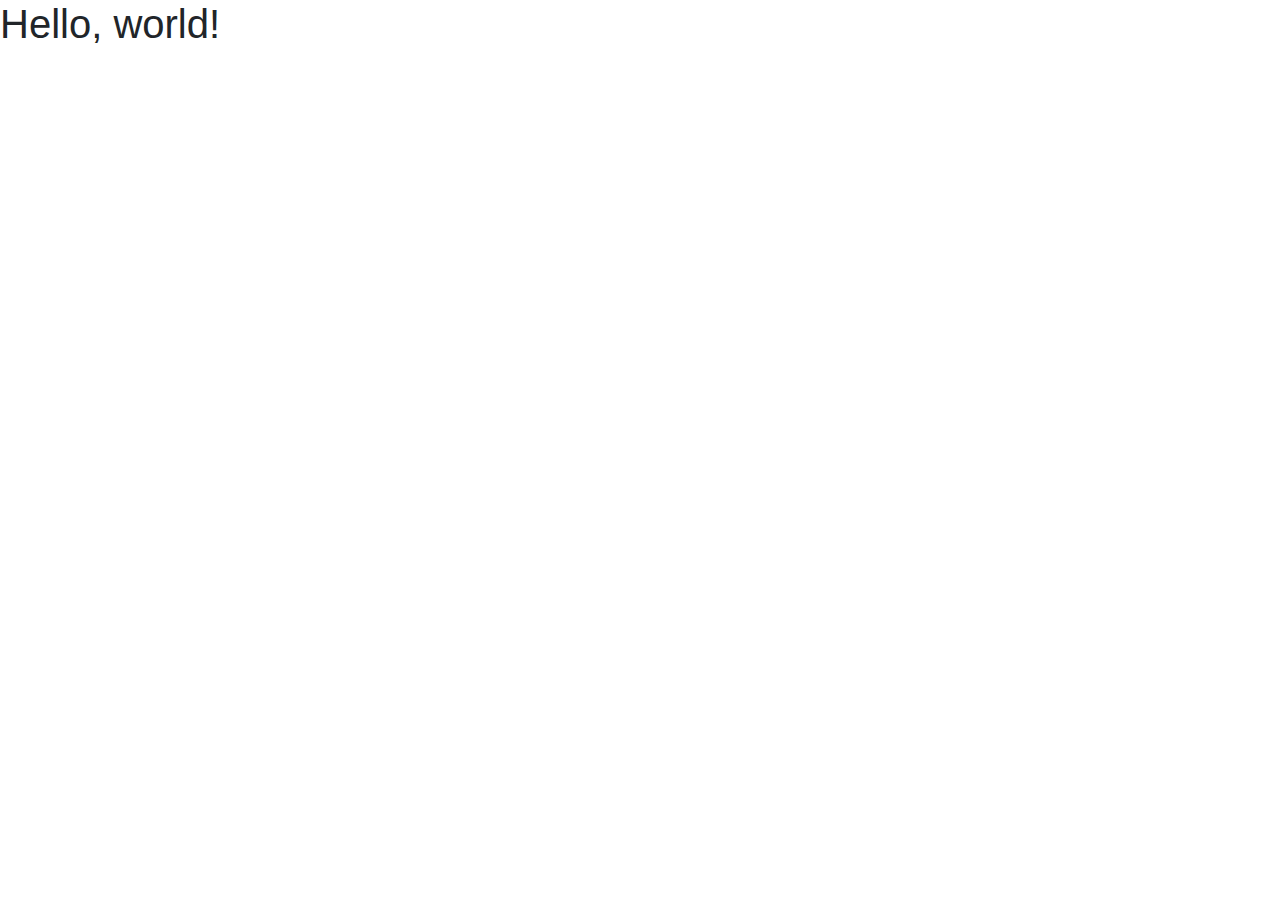
==== dashboard.html @ f9dd3fff "first commit" ====
<!doctype html>
<html lang="en">
  <head>
    <!-- Required meta tags -->
    <meta charset="utf-8">
    <meta name="viewport" content="width=device-width, initial-scale=1, shrink-to-fit=no">

    <!-- Bootstrap CSS -->
    <link rel="stylesheet" href="https://maxcdn.bootstrapcdn.com/bootstrap/4.0.0/css/bootstrap.min.css" integrity="sha384-Gn5384xqQ1aoWXA+058RXPxPg6fy4IWvTNh0E263XmFcJlSAwiGgFAW/dAiS6JXm" crossorigin="anonymous">
		<!-- Latest compiled and minified plotly.js JavaScript -->
	<script src="https://cdn.plot.ly/plotly-latest.min.js"></script>
    <title>Hello, world!</title>
	<script>
		function unpack(rows, key){
		  /*
		   * unpack takes in data as rows and
		   * the column desired as key (string)
		   * then returns the data in that column
		   * as a list.
		   */
		  return rows.map(function(row) { return row[key]});
		}
		Plotly.d3.json("data.json", function(rows){  
		  var array = unpack(rows, 'COLUMN NAME');
		});
	</script>
  </head>
  <body>
    <h1>Hello, world!</h1>

    <!-- Optional JavaScript -->
    <!-- jQuery first, then Popper.js, then Bootstrap JS -->
    <script src="https://code.jquery.com/jquery-3.2.1.slim.min.js" integrity="sha384-KJ3o2DKtIkvYIK3UENzmM7KCkRr/rE9/Qpg6aAZGJwFDMVNA/GpGFF93hXpG5KkN" crossorigin="anonymous"></script>
    <script src="https://cdnjs.cloudflare.com/ajax/libs/popper.js/1.12.9/umd/popper.min.js" integrity="sha384-ApNbgh9B+Y1QKtv3Rn7W3mgPxhU9K/ScQsAP7hUibX39j7fakFPskvXusvfa0b4Q" crossorigin="anonymous"></script>
    <script src="https://maxcdn.bootstrapcdn.com/bootstrap/4.0.0/js/bootstrap.min.js" integrity="sha384-JZR6Spejh4U02d8jOt6vLEHfe/JQGiRRSQQxSfFWpi1MquVdAyjUar5+76PVCmYl" crossorigin="anonymous"></script>

  </body>
</html>
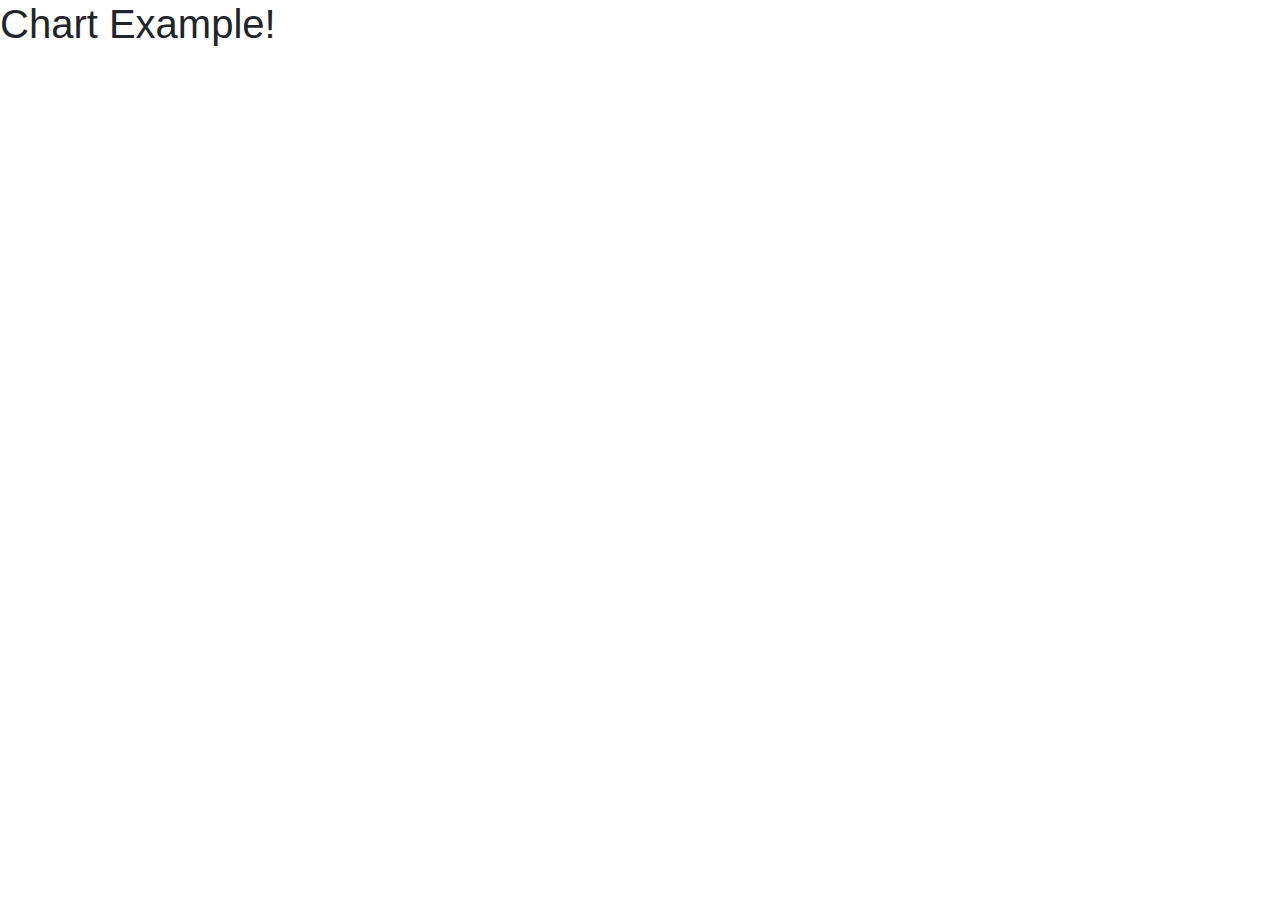
==== commit 3f4ff934: "basic chart added, fixed data js asynchronous data loading problems" ====
--- a/dashboard.html
+++ b/dashboard.html
@@ -11,23 +11,48 @@
 	<script src="https://cdn.plot.ly/plotly-latest.min.js"></script>
     <title>Hello, world!</title>
 	<script>
+		var supplierInfo;
+		var source = "https://raw.githubusercontent.com/wilulrich96/plotlyDashTest/master/data.json";
+		function chartLoader(supplier){
+			//checks if globabl variable loaded yet, then calls chartGenerator
+			if(supplierInfo == undefined){
+				Plotly.d3.json(source, function(rows){  
+					supplierInfo = rows;
+					chartGenerator(supplier, supplierInfo);
+				});
+			}
+			else{
+				chartGenerator(supplier, supplierInfo);
+			}
+		}
+		function chartGenerator(supplier, jsonData){
+			var data = [
+				{
+					y: [jsonData[supplier]["On-Time PO Acknowledgement"]],
+					x: [jsonData[supplier]["Supplier Name"]],
+					type: "bar"
+				}
+			];
+			var layout = {
+				title: "On-Time Order Acknowledment (%)"
+			}
+			//plot chart
+			Plotly.newPlot('myDiv', data, layout);
+		}
 		function unpack(rows, key){
-		  /*
-		   * unpack takes in data as rows and
-		   * the column desired as key (string)
-		   * then returns the data in that column
-		   * as a list.
-		   */
+			/*
+			   * unpack takes in data as rows and
+			   * the column desired as key (string)
+			   * then returns the data in that column
+			   * as a list.
+			*/
 		  return rows.map(function(row) { return row[key]});
 		}
-		Plotly.d3.json("data.json", function(rows){  
-		  var array = unpack(rows, 'COLUMN NAME');
-		});
 	</script>
   </head>
-  <body>
-    <h1>Hello, world!</h1>
-
+  <body onload="chartLoader(2)">
+    <h1>Chart Example!</h1>
+	<div id="myDiv"></div>
     <!-- Optional JavaScript -->
     <!-- jQuery first, then Popper.js, then Bootstrap JS -->
     <script src="https://code.jquery.com/jquery-3.2.1.slim.min.js" integrity="sha384-KJ3o2DKtIkvYIK3UENzmM7KCkRr/rE9/Qpg6aAZGJwFDMVNA/GpGFF93hXpG5KkN" crossorigin="anonymous"></script>
